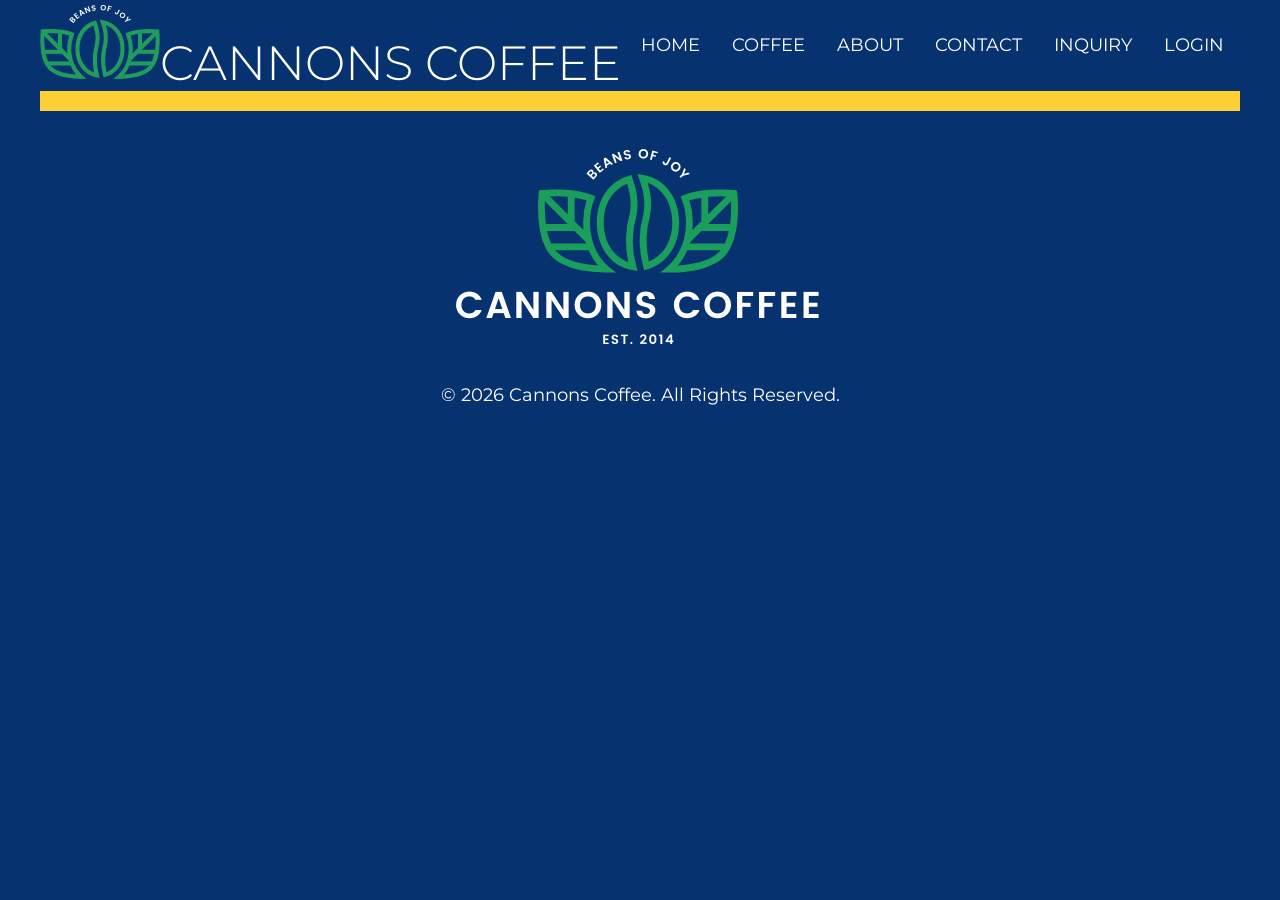
==== inquiry.html @ 3dbba6eb "added JavaScript and also an inquiry and login HTML" ====
<!DOCTYPE html>
<html lang="en">

<head>
    <meta charset="UTF-8">
    <meta name="viewport" content="width=device-width, initial-scale=1.0">
    <title>Document</title>
    <link rel="stylesheet" href="./CSS/style.css">
</head>

<body>
    <div class="wrapper">
        <header>


            <h1><img src="./images/logo-nav.png" alt="Cannons Coffee, Beans of Joy">Cannons Coffee</h1>
            <nav>
                <ul>
                    <li><a href="index.html" target="_blank">Home</a> </li>
                    <li><a href="latte.html" target="_blank">Coffee</a></li>
                    <li><a href="https://www.starbucks.com/" target="_blank">About</a></li>
                    <li><a href="mailto:jennford1512@gmail.com">Contact</a></li>
                    <li><a href="inquiry.html" target="_blank">Inquiry</a></li>
                    <li><a href="login.html" target="_blank">Login</a></li>
                </ul>
            </nav>
        </header>
        <main>

        </main>
        <footer>
            <img src="images/logo-footer.png" alt="Cannons Coffee, Beans of Joy!">
            <p>&copy; 2026 Cannons Coffee. All Rights Reserved.</p>

        </footer>
    </div>
    <script src="JS/custom-inquiry.js"></script>
</body>

</html>
---- CSS/style.css ----
@import url('https://fonts.googleapis.com/css2?family=Montserrat:ital,wght@0,100..900;1,100..900&display=swap');

/* BASIC FORMATTING */
html {
  box-sizing: border-box;
}
*,
*:before,
*:after {
  box-sizing: inherit;
}


:root {
--black: #000000;
--catalina: #06327d;
--bluetiful: #2b70e4;
--vegan: #209d5c;
--sunglow: #ffd034;
--white: #ffffff;
--lightblue: #cadbf8;
--border-radius: 10px;
--montserrat: Montserrat;

 }

body {
  font-family: var(--montserrat);
  line-height: 1.5;
  font-size: 1.125rem;
  color: var(--black);
  background-color: #063270;
  margin: 0;
  padding: 0;
  border-radius: 10px;
}
main {
  text-align: left;
  border-bottom: 10px solid var(--sunglow);
  border-top: 10px solid var(--sunglow);
 margin: 0;
 padding: 0;
}
h1 {
line-height: 1.1667;
font-size: 3rem;
font-weight: 300;
text-transform: uppercase;
margin: 0;
display: inline-block;
}
h2 {
line-height: 1.1667;
font-size: 2.5rem;
font-weight: 300;
text-transform: uppercase;
margin: 0;
}
h3 {
  font-weight: 300;
  font-size: 1.75rem;
  display: inline-block;
  text-transform: uppercase;
}
.title {
  text-align: left;
  background-color: var(--lightblue);
  padding: 2rem;
  margin: 0;
  font-weight: 300;

 }
img {
  max-width: 100%;

}
.wrapper {
  max-width: 1200px;
  padding: 0;
  margin: 0 auto;


  }

  .button1 {
    text-transform: uppercase;
    background-color: var(--vegan);
    color: var(--white);
    border-radius: 10px;
    text-decoration: none;
   display: inline-block;
    padding: 0.75rem;
     font-size: .8rem;

  }
  .button2 {
    text-transform: uppercase;
    background-color: var(--catalina);
    color: var(--white);
    border-radius: 10px;
    text-decoration: none;
     text-align: center;
    display: inline-block;
    margin: 0;
    padding: 0.5rem 1rem;
     font-size: .8rem;
  }

  .button3 {
    text-transform: uppercase;
    background-color: var(--catalina);
    color: var(--white);
    border-radius: 10px;
    text-decoration: none;
     text-align: center;
    display: inline-block;
    margin: 0;
    padding: 0.5rem 1rem;
     font-size: .8rem;
  }
  .button4 {
    text-transform: uppercase;
    background-color: var(--catalina);
    color: var(--white);
    border-radius: 10px;
    text-decoration: none;
     text-align: center;
    display: inline-block;
    margin: 0;
    padding: 0.5rem 1rem;
     font-size: .8rem;
  }
  .button5 {
    text-transform: uppercase;
    background-color: var(--catalina);
    color: var(--white);
    border-radius: 10px;
    text-decoration: none;
     text-align: center;
    display: inline-block;
    margin: 0;
    padding: 0.5rem 1rem;
     font-size: .8rem;
  }
   nav ul {
  display: flex;
  flex-flow: row wrap;
  list-style-type: none;
  align-items: center;
  padding: 0;
  margin: 0;
}
nav a {
  display: block;
  color: var(--white);
  text-decoration: none;
  padding: 1rem;
  text-transform: uppercase;
}
 
header {
  text-align: center;
  display: flex;
  flex-flow: row wrap;
  justify-content: center;
  align-items: center;
  margin: 0;
  padding: 0;
  color: var(--white);
  
}
 
.logo {
  display: flex;
  justify-content: space-evenly;
  padding: 0.4rem;
  margin: 0;
  /* justify-content: center; */

}

.button {
  text-transform: uppercase;
  background-color: var(--catalina);
  color: var(--white);
  border-radius: 10px;
  display: inline-block;
  text-decoration: none;
  padding: 0.5rem 1rem;
}
.latte {
  display: grid;
  grid-template-columns: 1fr 1fr;
  gap: 1rem;
  text-align: left;
  background-color: var(--white);
  /* padding: 4rem; */

}

.container {
  display: grid;
  grid-template-columns: repeat(2, 1fr);
  gap: 1rem;
text-align: left;
background-color: var(--white);
align-items: center;
}
.container2 {
   background-color: var(--lightblue);
  grid-template-columns: 1fr;
  display: grid;
  gap: 1rem;
  padding: 2rem;
  margin: 0;
  

}


.child2 {
   padding: 2rem;
   align-self: center;

   }
.card img {
  border-radius: 10px;
}

.coffeecomp {
  width: 100%;

}


footer {
  color: var(--white);
  padding: 1.5rem;
  margin: 0;
text-align: center;
}


@media (min-width: 650px) {
  .container2 {
     grid-template-columns: 1fr 1fr;
     gap: 2rem;
  }

}

@media (min-width: 1000px) {
  header {
   justify-content: space-between;
   flex-direction: row;
  
  }
  .container2 {
 grid-template-columns: 1fr 1fr 1fr 1fr;
     gap: 2rem;
  }
  
 }
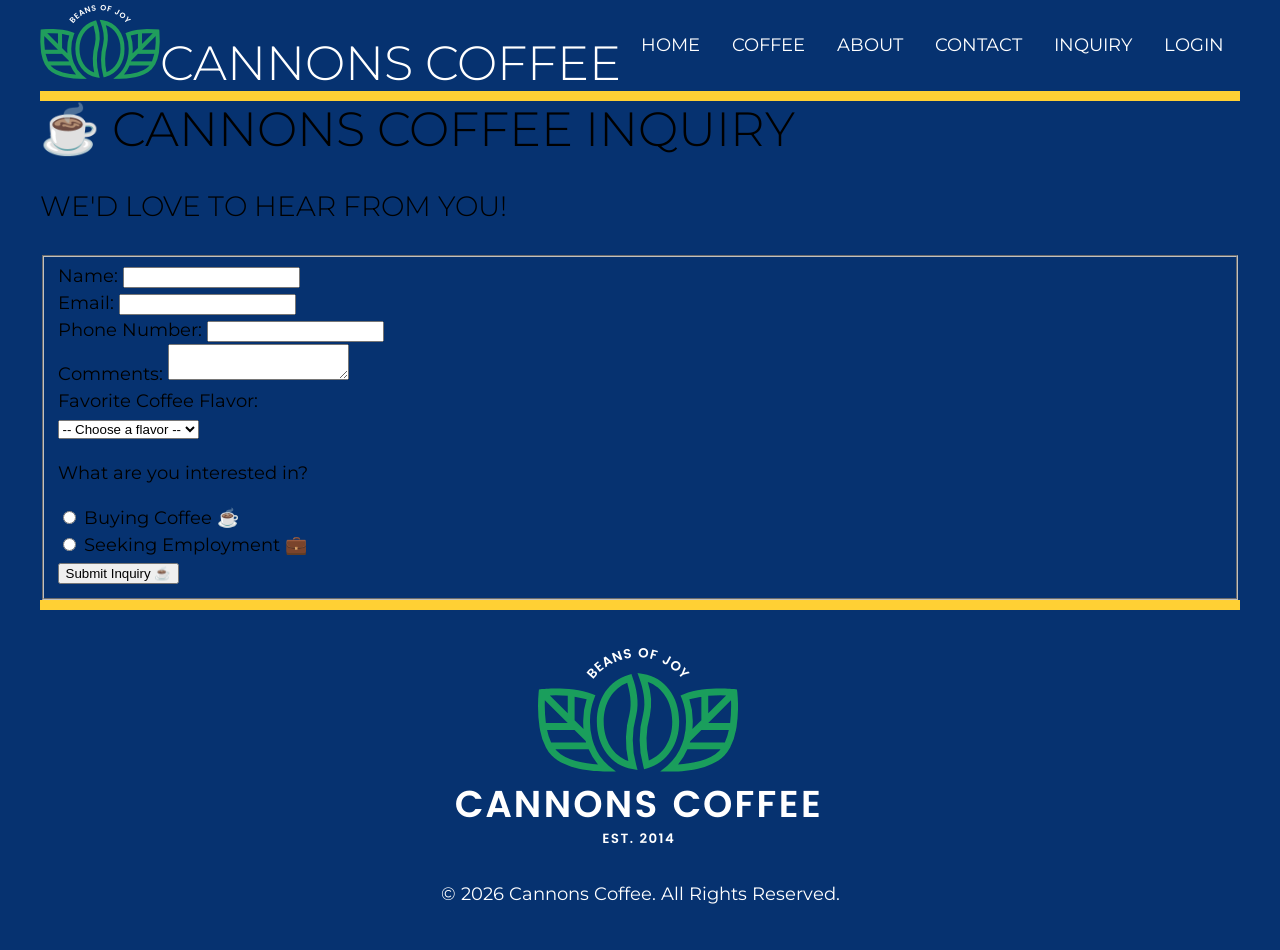
==== commit 38aab969: "added a form to my login page and inquiry page in JavaScript." ====
--- a/inquiry.html
+++ b/inquiry.html
@@ -26,6 +26,66 @@
             </nav>
         </header>
         <main>
+            <h1>☕ Cannons Coffee Inquiry</h1>
+
+            <h3>We'd love to hear from you!</h3>
+
+            <form id="inquiry-form">
+
+                <fieldset>
+
+                    <label for="name">Name:</label>
+                    <input type="text" id="name" name="name" required>
+                    <br>
+
+                    <label for="email">Email:</label>
+                    <input type="email" id="email" name="email" required>
+                    <br>
+
+                    <label for="phone">Phone Number:</label>
+                    <input type="tel" id="phone" name="phone" required>
+                    <br>
+
+                    <label for="comments">Comments:</label>
+                    <textarea id="comments" name="comments" required></textarea>
+                    <br>
+
+
+
+
+                    <!-- Favorite coffee flavor -->
+
+                    <label for="flavor">Favorite Coffee Flavor:</label>
+                    <br>
+                    <select id="flavor" name="flavor" required>
+                        <option value="">-- Choose a flavor --</option>
+                        <option value="Vanilla">Vanilla</option>
+                        <option value="Caramel">Caramel</option>
+                        <option value="Hazelnut">Hazelnut</option>
+                    </select>
+
+                    <br>
+
+
+                    <!-- Radio buttons -->
+
+                    <p>What are you interested in?</p>
+
+                    <input type="radio" id="buying" name="interest" value="buying coffee" required>
+                    <label for="buying">Buying Coffee ☕</label>
+                    <br>
+                    <input type="radio" id="employment" name="interest" value="seeking employment">
+                    <label for="employment">Seeking Employment 💼</label>
+
+                    <br>
+
+
+                    <button type="submit">Submit Inquiry ☕</button>
+                </fieldset>
+            </form>
+
+
+            <div class="thank-you"></div>
 
         </main>
         <footer>
